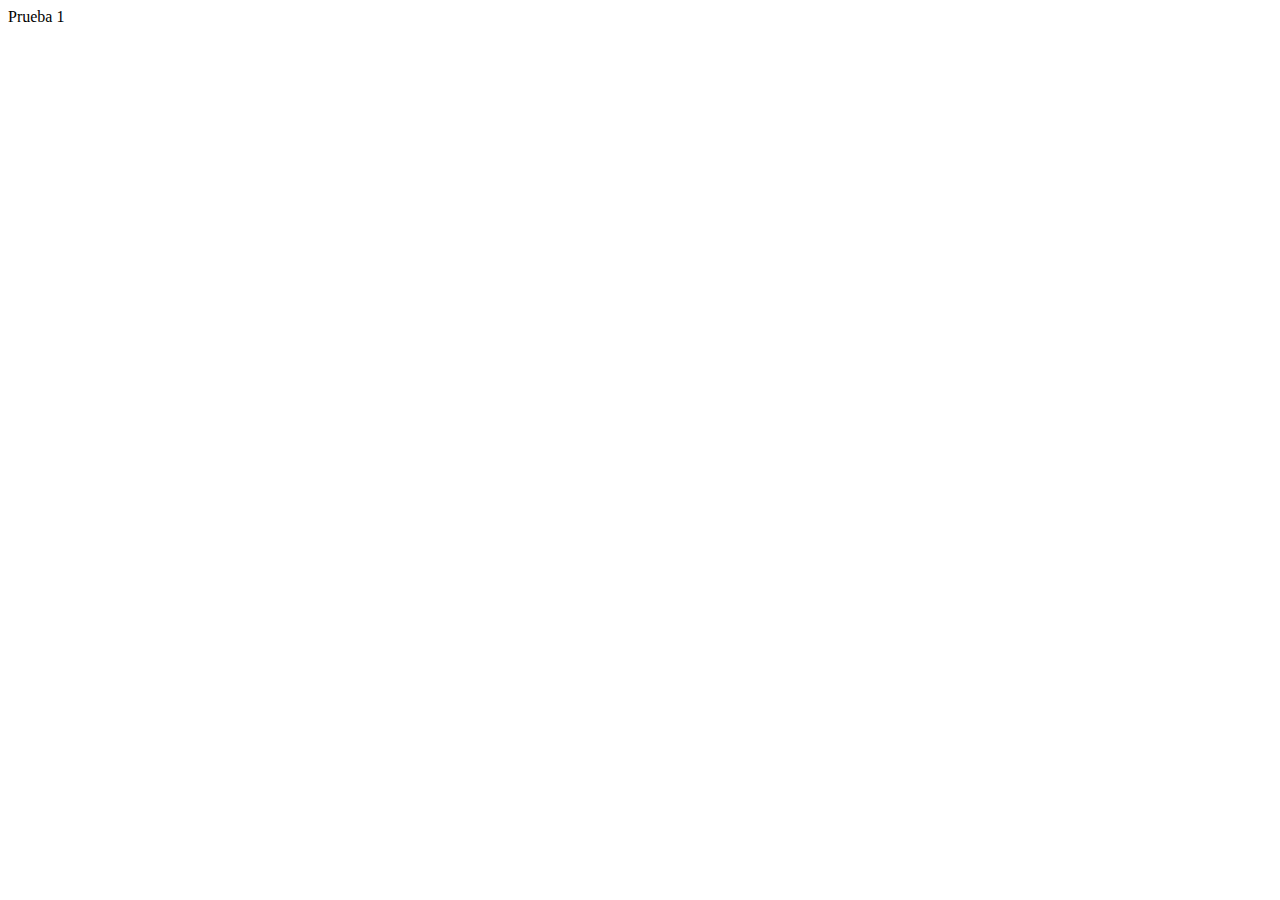
==== contact.html @ 5c5c342d "Prueba 2 pagina contacto" ====
<!DOCTYPE html>

<html lang="es">
    <head>
        <meta charset="UTF-8">
        <meta name="viewport" content="width=device-width">
        <title>GtContact</title>
     </head>

    <body>
        <header></header>
        <main>
            <div class="text">
                Prueba 1
            </div>
        </main>
        <footer></footer>
    </body>
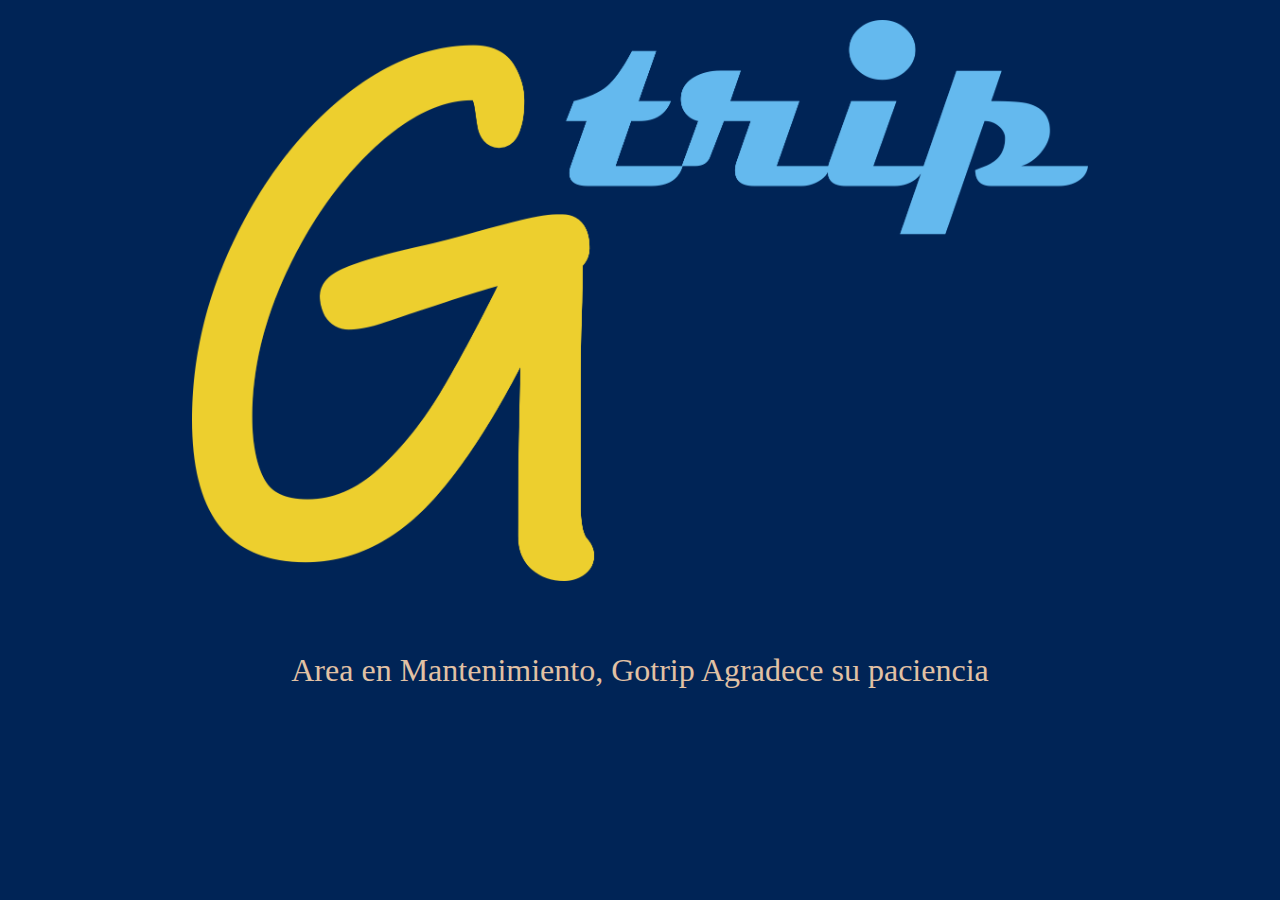
==== commit 83a8ef62: "se agrega patzcuaro2023 y el favicon" ====
--- a/contact.html
+++ b/contact.html
@@ -5,13 +5,20 @@
         <meta charset="UTF-8">
         <meta name="viewport" content="width=device-width">
         <title>GtContact</title>
+        <link rel="icon" type="image/png" href="Material/Favicon_02.png"/>
+
+        <link rel="stylesheet" href="CSS/reset.css">
+        <link rel="stylesheet" href="CSS/contactStyle.CSS">
      </head>
 
     <body>
         <header></header>
         <main>
+            <a class="logo" href="index.html">
+                <img src="Material/GoTrip_mix1.png" alt="Logotipo GoTrip">
+            </a>
             <div class="text">
-                Prueba 1
+                Area en Mantenimiento, Gotrip Agradece su paciencia
             </div>
         </main>
         <footer></footer>
--- a/CSS/contactStyle.CSS
+++ b/CSS/contactStyle.CSS
@@ -0,0 +1,14 @@
+body{
+    background: #002456;
+}
+.logo img{
+    width: 70%;
+    margin: 20px 15%;
+}
+.text{
+    text-align: center;
+    vertical-align: middle;
+    color: #e1c1a4;
+    font-size: xx-large;
+    margin: 50px 20px;
+}